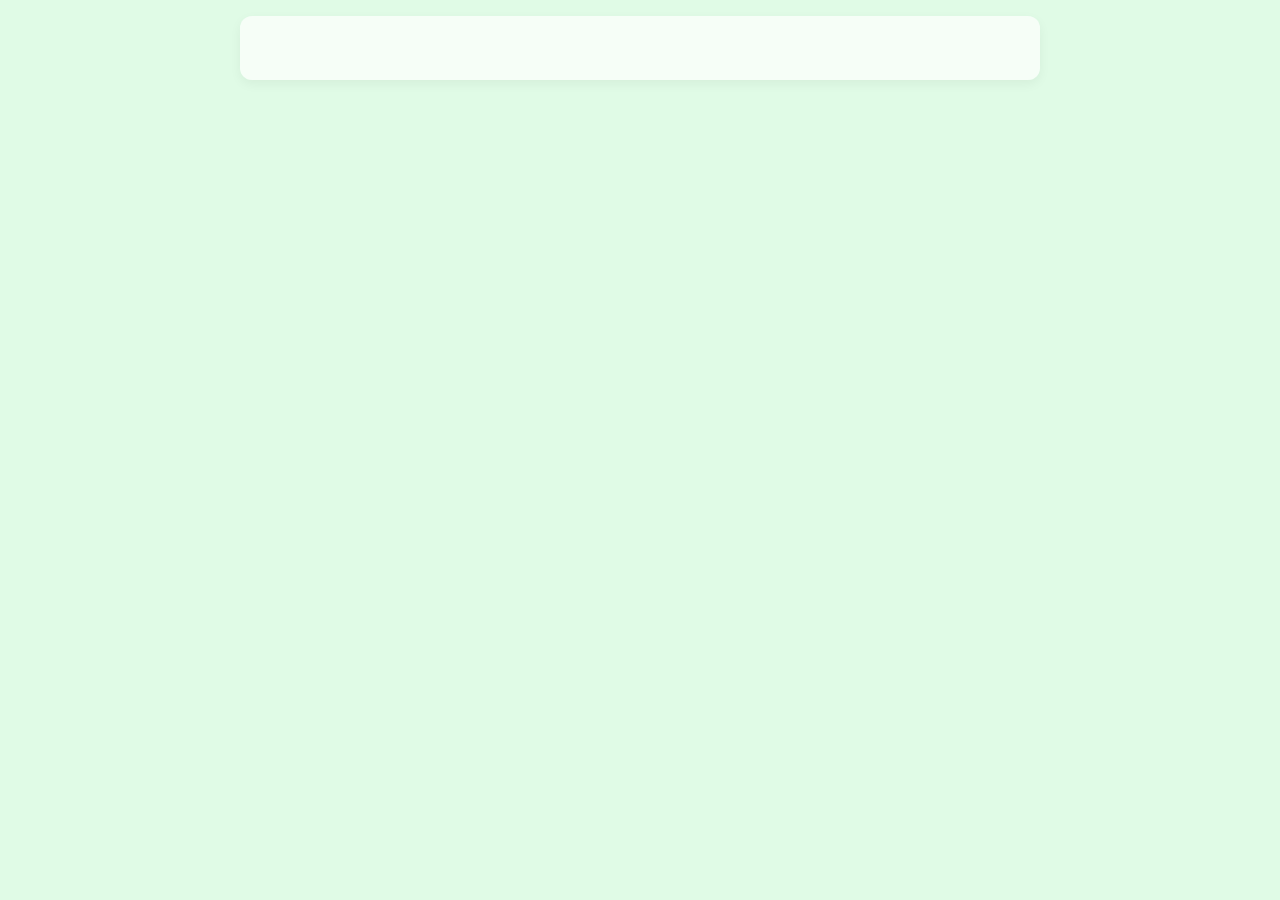
==== docs/privacy-policy/index.html @ c2995f76 "add privacy policy and adjust main page and readme" ====
<!doctype html>
<html lang="en">
  <head>
    <meta charset="UTF-8" />
    <meta name="viewport" content="width=device-width, initial-scale=1.0" />
    <title>Privacy Policy - Privacy for WhatsApp Web (Auto Blur WA)</title>
    <meta
      name="description"
      content="Privacy Policy for the Privacy for WhatsApp Web (Auto Blur WA) Chrome Extension."
    />
    <link
      rel="shortcut icon"
      href="https://github.com/aryomuzakki/privacy-whatsapp-web-auto-blur/blob/main/src/images/icon32.png?raw=true"
      type="image/png"
    />
    <link
      rel="icon"
      href="https://github.com/aryomuzakki/privacy-whatsapp-web-auto-blur/blob/main/src/images/icon32.png?raw=true"
      type="image/png"
    />

    <!-- Lightweight Markdown Web Component -->
    <script
      type="module"
      src="https://cdn.jsdelivr.net/gh/zerodevx/zero-md@2/dist/zero-md.min.js"
    ></script>

    <style>
      body {
        font-family:
          -apple-system, BlinkMacSystemFont, "Segoe UI", Roboto, Helvetica,
          Arial, sans-serif;
        line-height: 1.6;
        color: #333;
        max-width: 800px;
        margin: 0 auto;
        padding: 1rem;
        background-color: #e0fbe6;
      }
      .container {
        background: rgba(255, 255, 255, 0.7);
        padding: 2rem 3rem;
        border-radius: 12px;
        box-shadow: 0 4px 12px rgba(0, 0, 0, 0.05);
      }
    </style>
  </head>
  <body>
    <div class="container">
      <!-- Dynamically fetches Privacy Policy Markdown from the GitHub repository. -->
      <zero-md
        src="https://raw.githubusercontent.com/aryomuzakki/privacy-whatsapp-web-auto-blur/refs/heads/main/PRIVACY_POLICY.md"
      >
        <template data-append>
          <style>
            /* Inject custom styling specifically for the markdown elements */
            a {
              color: #186228;
              font-weight: 500;
              text-decoration: none;
            }
            a:hover {
              text-decoration: underline;
            }
            h1,
            h2 {
              color: #111b21;
              border-bottom: 1px solid #eee;
              padding-bottom: 0.5rem;
              margin-top: 2rem;
            }
            code {
              background-color: #f5f5f5;
              padding: 0.2rem 0.4rem;
              border-radius: 4px;
            }
          </style>
        </template>
      </zero-md>
    </div>
  </body>
</html>
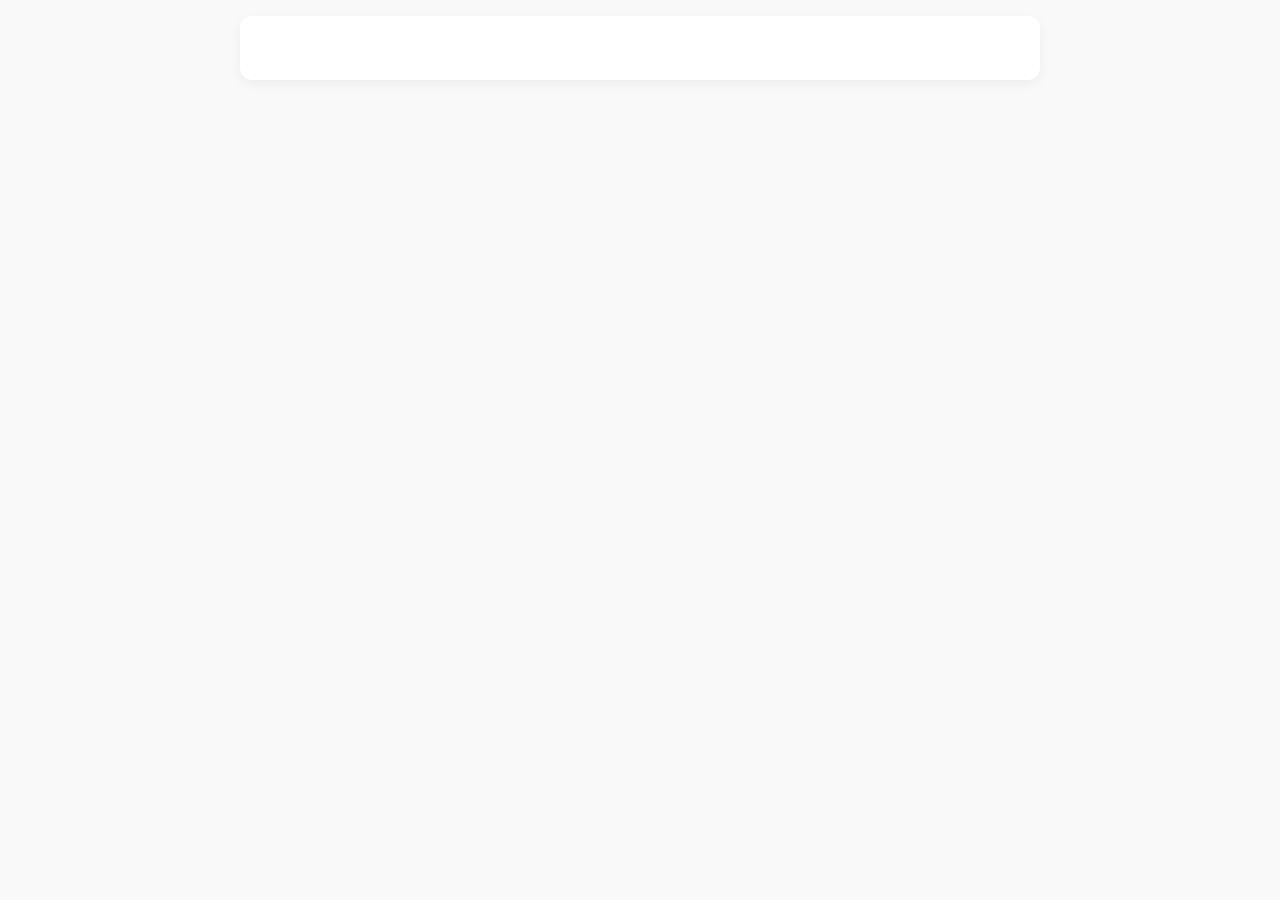
==== commit ea960c45: "docs: add adapted privacy policy and maintenance note" ====
--- a/docs/privacy-policy/index.html
+++ b/docs/privacy-policy/index.html
@@ -3,19 +3,19 @@
   <head>
     <meta charset="UTF-8" />
     <meta name="viewport" content="width=device-width, initial-scale=1.0" />
-    <title>Privacy Policy - Privacy for WhatsApp Web (Auto Blur WA)</title>
+    <title>Privacy Policy - Privacy Extension for WhatsApp Web</title>
     <meta
       name="description"
-      content="Privacy Policy for the Privacy for WhatsApp Web (Auto Blur WA) Chrome Extension."
+      content="Privacy Policy for the Privacy Extension for WhatsApp Web Chrome/Firefox Extension."
     />
     <link
       rel="shortcut icon"
-      href="https://github.com/aryomuzakki/privacy-whatsapp-web-auto-blur/blob/main/src/images/icon32.png?raw=true"
+      href="https://github.com/aryomuzakki/Privacy-Extension-For-WhatsApp-Web/blob/master/src/images/icon32.png?raw=true"
       type="image/png"
     />
     <link
       rel="icon"
-      href="https://github.com/aryomuzakki/privacy-whatsapp-web-auto-blur/blob/main/src/images/icon32.png?raw=true"
+      href="https://github.com/aryomuzakki/Privacy-Extension-For-WhatsApp-Web/blob/master/src/images/icon32.png?raw=true"
       type="image/png"
     />
 
@@ -35,10 +35,10 @@
         max-width: 800px;
         margin: 0 auto;
         padding: 1rem;
-        background-color: #e0fbe6;
+        background-color: #f9f9f9;
       }
       .container {
-        background: rgba(255, 255, 255, 0.7);
+        background: #fff;
         padding: 2rem 3rem;
         border-radius: 12px;
         box-shadow: 0 4px 12px rgba(0, 0, 0, 0.05);
@@ -49,18 +49,19 @@
     <div class="container">
       <!-- Dynamically fetches Privacy Policy Markdown from the GitHub repository. -->
       <zero-md
-        src="https://raw.githubusercontent.com/aryomuzakki/privacy-whatsapp-web-auto-blur/refs/heads/main/PRIVACY_POLICY.md"
+        src="https://raw.githubusercontent.com/aryomuzakki/Privacy-Extension-For-WhatsApp-Web/refs/heads/master/PRIVACY_POLICY.md"
       >
         <template data-append>
           <style>
             /* Inject custom styling specifically for the markdown elements */
             a {
-              color: #186228;
+              color: #1484b7;
               font-weight: 500;
               text-decoration: none;
             }
             a:hover {
               text-decoration: underline;
+              color: #2ebafa;
             }
             h1,
             h2 {
